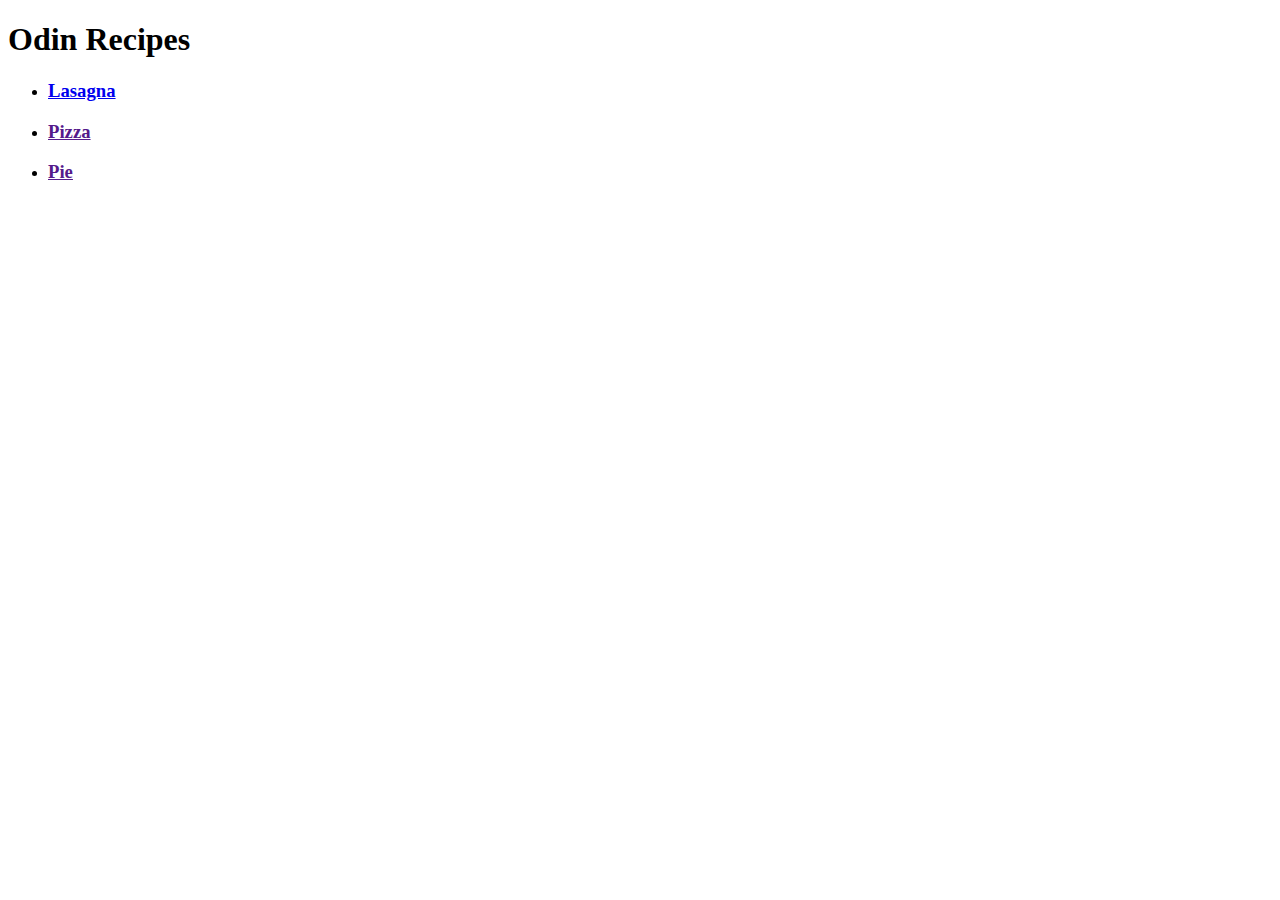
==== index.html @ 3c2388fb "index with recipes,lasagna link completed only" ====
<!DOCTYPE html>
<html lang="en">
<head>
    <meta charset="UTF-8">
    <meta http-equiv="X-UA-Compatible" content="IE=edge">
    <meta name="viewport" content="width=device-width, initial-scale=1.0">
    <title>Odin Recipes</title>
</head>
<body>
    <h1>Odin Recipes</h1>
    <ul>
    <li><a href="./recipes/lasagna.html"><h3>Lasagna</h3></a></li>
    <li><a href=""><h3>Pizza</h3></a></li>
    <li><a href=""><h3>Pie</h3></a></li>
    </ul>
</body>
</html>
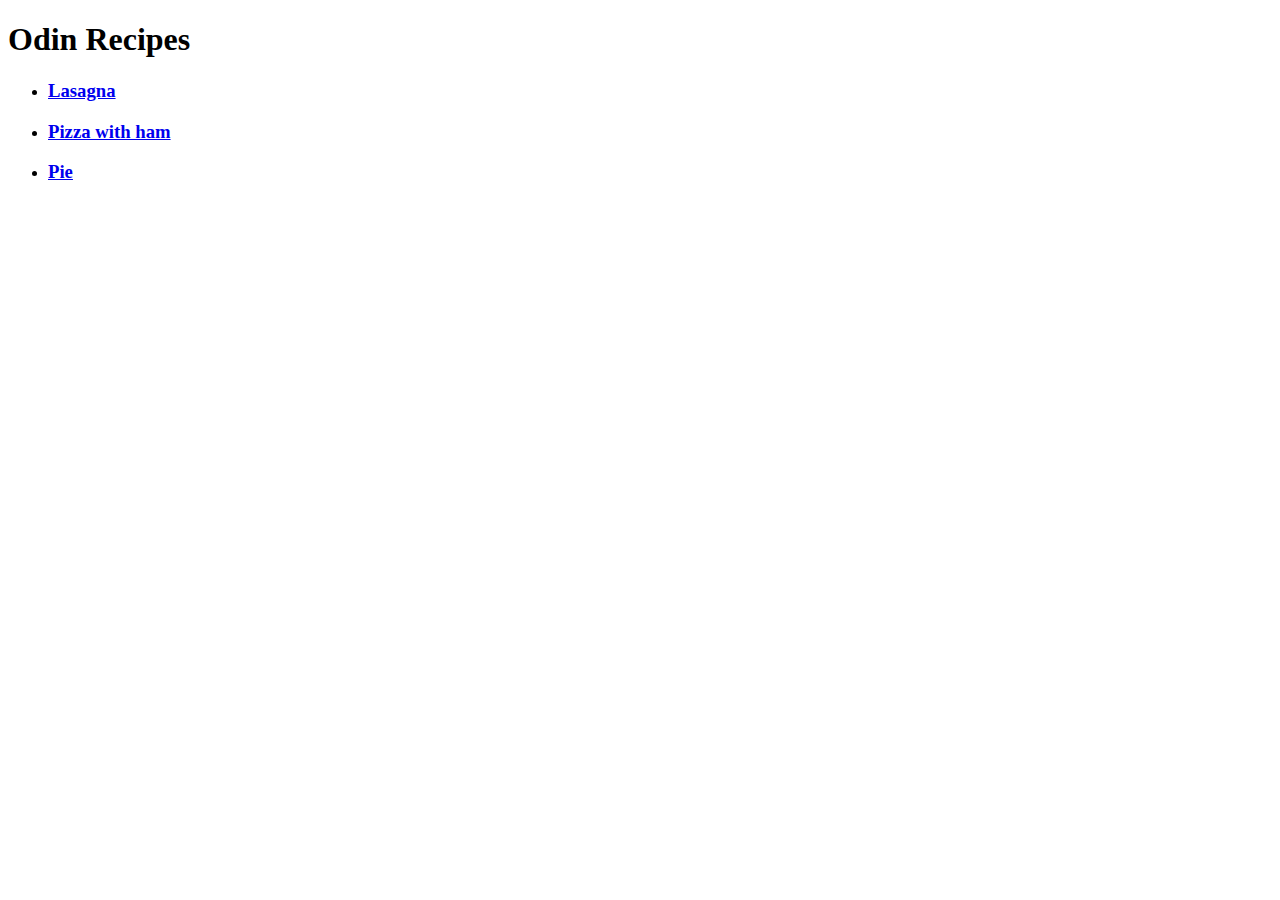
==== commit 38f3e31b: "pizza changed to pizza with ham; other link attached to their html pages" ====
--- a/index.html
+++ b/index.html
@@ -10,8 +10,8 @@
     <h1>Odin Recipes</h1>
     <ul>
     <li><a href="./recipes/lasagna.html"><h3>Lasagna</h3></a></li>
-    <li><a href=""><h3>Pizza</h3></a></li>
-    <li><a href=""><h3>Pie</h3></a></li>
+    <li><a href="./recipes/pizza.html"><h3>Pizza with ham</h3></a></li>
+    <li><a href="./recipes/pie.html"><h3>Pie</h3></a></li>
     </ul>
 </body>
 </html>